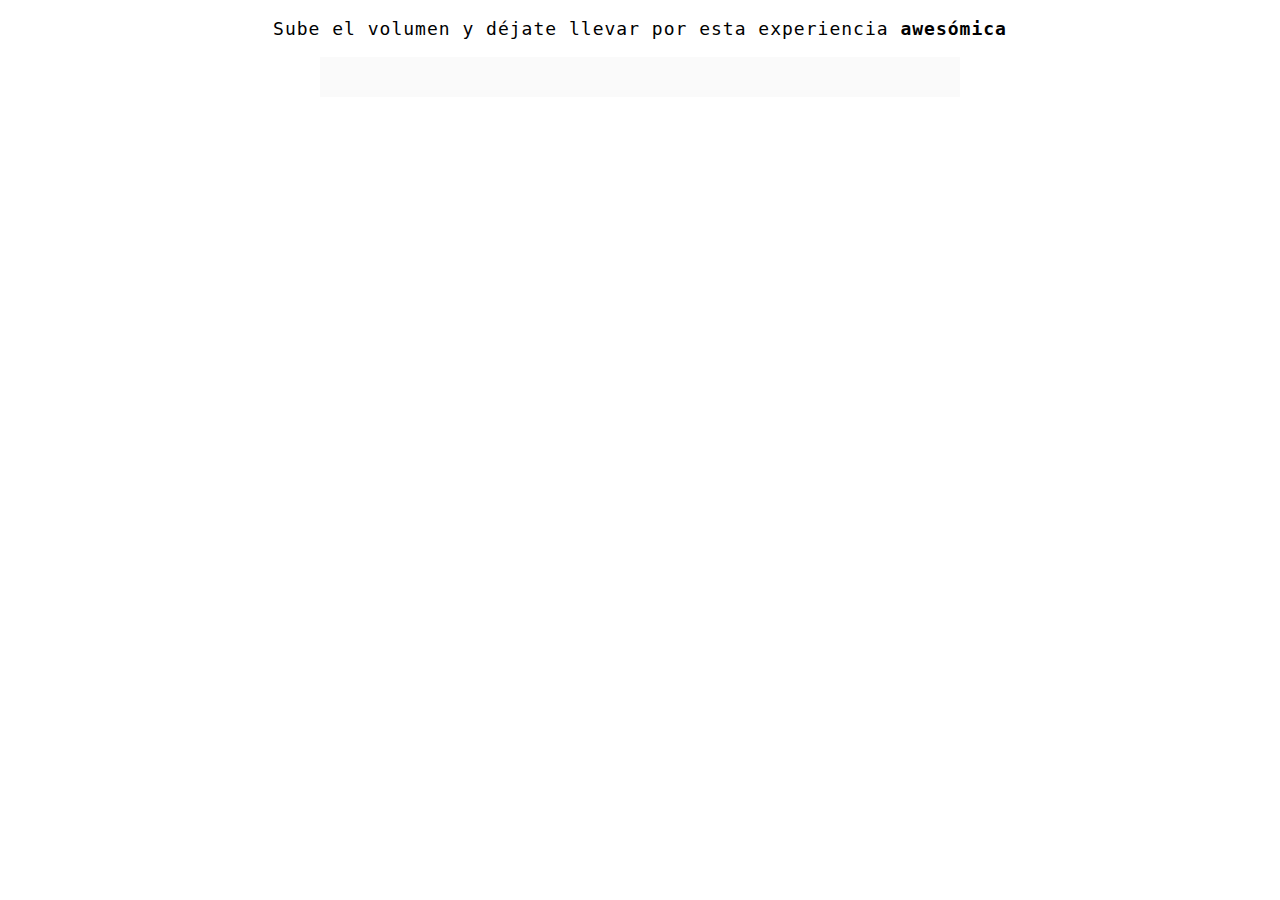
==== index.html @ f7613124 "Initial commit 🦄" ====
<!DOCTYPE html>
<html lang="en">
<head>
  <meta charset="UTF-8">
  <meta name="viewport" content="width=device-width, initial-scale=1.0">
  <meta http-equiv="X-UA-Compatible" content="ie=edge">
  <title>Github | Social Network Project</title>

  <link rel="stylesheet" href="styles.css">
</head>
<body>
<p class="centrado">Sube el volumen y déjate llevar por esta experiencia <b>awesómica</b></p>
<div id="resultados"></div>
<audio id="audio" src="sound.mp3"></audio>
<script src="main.js"></script>

</body>
</html>
---- styles.css ----
.hidden {
  display: none;
}

.centrado {
  font-family: monospace;
  letter-spacing: 1px;
  text-align: center;
  font-size: 18px;
}

#title {
  font-size: 50px;
  color: white;
  text-align: center;
  font-family: sans-serif;
  text-shadow: 4px 2px 10px #00BCD4;
}

#resultados {
  margin: 10px auto;
  width: 600px;
  background: #fafafa;
  padding: 20px;
}

#resultados p {
  font-family: monospace;
  font-size: 20px;
  font-weight: bold;
}

#resultados p span {
  font-weight: 300;
}

#resultados.awesome {
  -webkit-animation: changebackground 1s infinite;
  -moz-animation:    changebackground 1s infinite;
  -o-animation:      changebackground 1s infinite;
  animation:         changebackground 1s infinite;
}

#resultados.awesome p.animation-1 {
  -webkit-animation: jello .3s infinite;
  -moz-animation:    jello .3s infinite;
  -o-animation:      jello .3s infinite;
  animation:         jello .3s infinite;
}

#resultados.awesome p.animation-2 {
  -webkit-animation: rubberBand .3s infinite;
  -moz-animation:    rubberBand .3s infinite;
  -o-animation:      rubberBand .3s infinite;
  animation:         rubberBand .3s infinite;
}

#resultados.awesome p.animation-3 {
  -webkit-animation: hinge .5s infinite;
  -moz-animation:    hinge .5s infinite;
  -o-animation:      hinge .5s infinite;
  animation:         hinge .5s infinite;
}

#resultados.awesome p.animation-4 {
  color: white;
  font-size: 50px;
  position: absolute;
  font-weight: bolder;
  -webkit-animation: fadeOutDownBig .5s infinite;
  -moz-animation:    fadeOutDownBig .5s infinite;
  -o-animation:      fadeOutDownBig .5s infinite;
  animation:         fadeOutDownBig .5s infinite;
}

#resultados.awesome p.animation-5 {
  font-size: 30px;
  -webkit-animation: lightSpeedIn 1s infinite;
  -moz-animation:    lightSpeedIn 1s infinite;
  -o-animation:      lightSpeedIn 1s infinite;
  animation:         lightSpeedIn 1s infinite;
}

#resultados.awesome p.animation-6 {
  color: deeppink;
  -webkit-animation: zoomInRight 2s infinite;
  -moz-animation:    zoomInRight 2s infinite;
  -o-animation:      zoomInRight 2s infinite;
  animation:         zoomInRight 2s infinite;
}

#resultados.awesome p.animation-7 {
  -webkit-animation: lightSpeedOut 1.5s infinite;
  -moz-animation:    lightSpeedOut 1.5s infinite;
  -o-animation:      lightSpeedOut 1.5s infinite;
  animation:         lightSpeedOut 1.5s infinite;
}

#resultados.awesome p.animation-8 {
  font-weight: bolder;
  -webkit-animation: crazyImg 1s linear infinite;
  -moz-animation:    crazyImg 1s linear infinite;
  -o-animation:      crazyImg 1s linear infinite;
  animation:         crazyImg 1s linear infinite;
}

#resultados.awesome p.animation-9 {
  -webkit-animation: changebackground .3s infinite;
  -moz-animation:    changebackground .3s infinite;
  -o-animation:      changebackground .3s infinite;
  animation:         changebackground .3s infinite;
}

#resultados img {
  border-radius: 0;
}

#resultados.awesome img {
  border-radius: 50%;
  -webkit-animation: crazyImg .3s linear infinite;
  -moz-animation:    crazyImg .3s linear infinite;
  -o-animation:      crazyImg .3s linear infinite;
  animation:         crazyImg .3s linear infinite;
}

@keyframes changebackground {
  0%   {background: red;}
  10%  {background: greenyellow;}
  20%  {background: yellow;}
  30%  {background: deepskyblue;}
  40%  {background: turquoise;}
  50%  {background: deeppink;}
  60%  {background: blueviolet;}
  70%  {background: forestgreen;}
  80%  {background: lightyellow;}
  90%  {background: darkorange;}
  100% {background: red;}
}

@-webkit-keyframes changebackground {
  0%   {background: red;}
  10%  {background: greenyellow;}
  20%  {background: yellow;}
  30%  {background: deepskyblue;}
  40%  {background: turquoise;}
  50%  {background: deeppink;}
  60%  {background: blueviolet;}
  70%  {background: forestgreen;}
  80%  {background: lightyellow;}
  90%  {background: darkorange;}
  100% {background: red;}
}

@keyframes crazyImg {
  0%   { transform: scale(1) rotate(0deg); }
  50%  { transform: scale(1.5) rotate(180deg); }
  100% { transform: scale(1) rotate(360deg); }
}

@-webkit-keyframes crazyImg {
  0%   { transform: scale(1) rotate(0deg); }
  50%  { transform: scale(1.5) rotate(180deg); }
  100% { transform: scale(1) rotate(360deg); }
}

@keyframes jello {
  from, 11.1%, to {
    transform: none;
  }

  22.2% {
    transform: skewX(-12.5deg) skewY(-12.5deg);
  }

  33.3% {
    transform: skewX(6.25deg) skewY(6.25deg);
  }

  44.4% {
    transform: skewX(-3.125deg) skewY(-3.125deg);
  }

  55.5% {
    transform: skewX(1.5625deg) skewY(1.5625deg);
  }

  66.6% {
    transform: skewX(-0.78125deg) skewY(-0.78125deg);
  }

  77.7% {
    transform: skewX(0.390625deg) skewY(0.390625deg);
  }

  88.8% {
    transform: skewX(-0.1953125deg) skewY(-0.1953125deg);
  }
}

@keyframes rubberBand {
  from {
    transform: scale3d(1, 1, 1);
  }

  30% {
    transform: scale3d(1.25, 0.75, 1);
  }

  40% {
    transform: scale3d(0.75, 1.25, 1);
  }

  50% {
    transform: scale3d(1.15, 0.85, 1);
  }

  65% {
    transform: scale3d(.95, 1.05, 1);
  }

  75% {
    transform: scale3d(1.05, .95, 1);
  }

  to {
    transform: scale3d(1, 1, 1);
  }
}

@keyframes hinge {
  0% {
    transform-origin: top left;
    animation-timing-function: ease-in-out;
  }

  20%, 60% {
    transform: rotate3d(0, 0, 1, 80deg);
    transform-origin: top left;
    animation-timing-function: ease-in-out;
  }

  40%, 80% {
    transform: rotate3d(0, 0, 1, 60deg);
    transform-origin: top left;
    animation-timing-function: ease-in-out;
    opacity: 1;
  }

  to {
    transform: translate3d(0, 700px, 0);
    opacity: 0;
  }
}

@keyframes fadeOutDownBig {
  from {
    opacity: 1;
  }

  to {
    opacity: 0;
    transform: translate3d(0, 2000px, 0);
  }
}

@keyframes lightSpeedIn {
  from {
    transform: translate3d(100%, 0, 0) skewX(-30deg);
    opacity: 0;
  }

  60% {
    transform: skewX(20deg);
    opacity: 1;
  }

  80% {
    transform: skewX(-5deg);
    opacity: 1;
  }

  to {
    transform: none;
    opacity: 1;
  }
}

@keyframes zoomInRight {
  from {
    opacity: 0;
    transform: scale3d(.1, .1, .1) translate3d(1000px, 0, 0);
    animation-timing-function: cubic-bezier(0.550, 0.055, 0.675, 0.190);
  }

  60% {
    opacity: 1;
    transform: scale3d(.475, .475, .475) translate3d(-10px, 0, 0);
    animation-timing-function: cubic-bezier(0.175, 0.885, 0.320, 1);
  }
}

@keyframes lightSpeedOut {
  from {
    opacity: 1;
    transform: scale(1);
  }

  to {
    transform: translate3d(100%, 0, 0) skewX(30deg) scale(3);
    opacity: 0;
  }
}
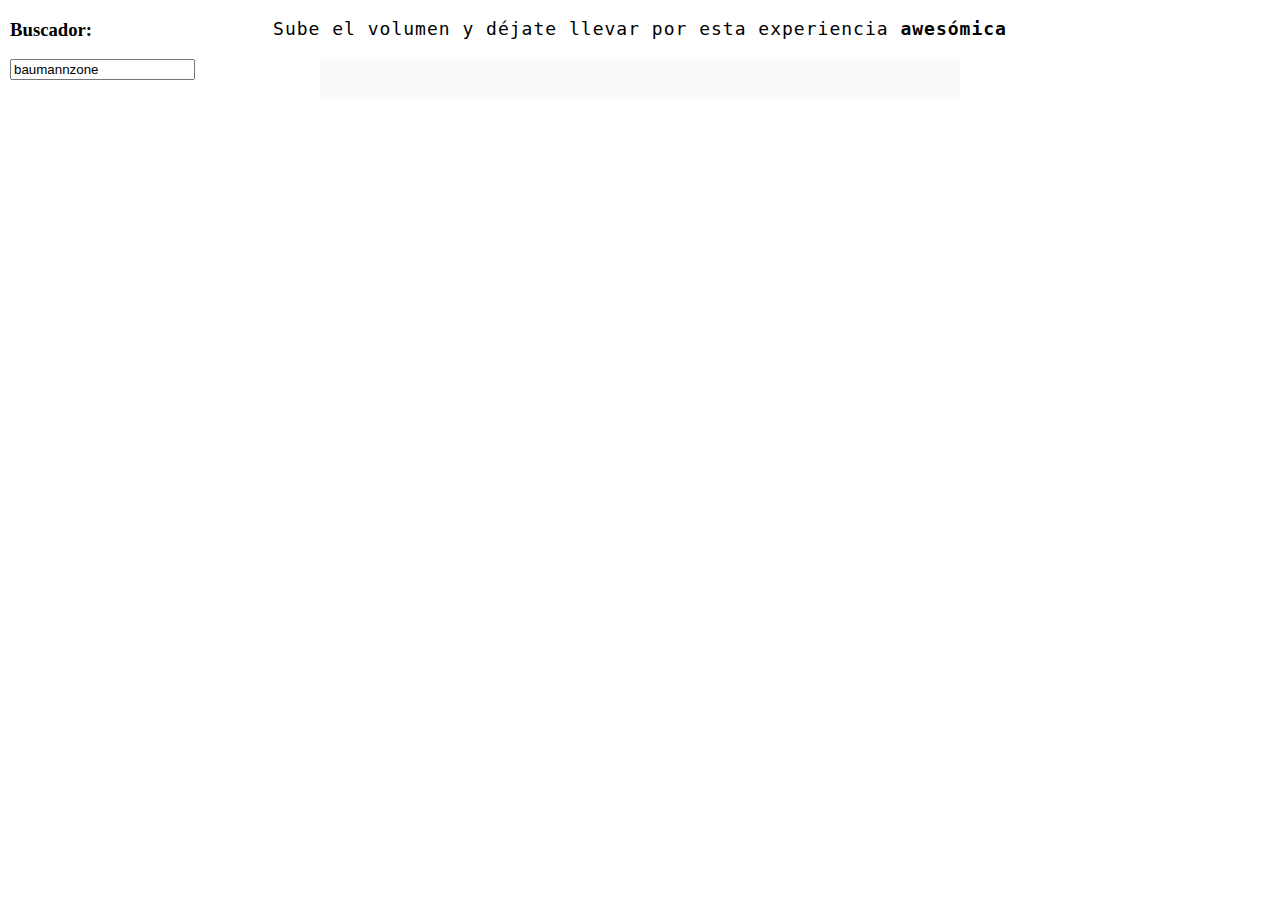
==== commit a58077b9: "Añadir buscador para trolear a discrección. :trollface:" ====
--- a/index.html
+++ b/index.html
@@ -1,18 +1,22 @@
 <!DOCTYPE html>
 <html lang="en">
-<head>
-  <meta charset="UTF-8">
-  <meta name="viewport" content="width=device-width, initial-scale=1.0">
-  <meta http-equiv="X-UA-Compatible" content="ie=edge">
-  <title>Github | Social Network Project</title>
+	<head>
+		<meta charset="UTF-8">
+		<meta name="viewport" content="width=device-width, initial-scale=1.0">
+		<meta http-equiv="X-UA-Compatible" content="ie=edge">
+		<title>Github | Social Network Project</title>
 
-  <link rel="stylesheet" href="styles.css">
-</head>
-<body>
-<p class="centrado">Sube el volumen y déjate llevar por esta experiencia <b>awesómica</b></p>
-<div id="resultados"></div>
-<audio id="audio" src="sound.mp3"></audio>
-<script src="main.js"></script>
-
-</body>
+		<link rel="stylesheet" href="styles.css">
+	</head>
+	<body>
+		<section id="search-box">
+			<h3> Buscador: </h3>
+			<input id="gh-name" value="baumannzone"></input>
+			<ul id="search-list"></ul>
+		</section>
+		<p class="centrado">Sube el volumen y déjate llevar por esta experiencia <b>awesómica</b></p>
+		<div id="resultados"></div>
+		<audio id="audio" src="sound.mp3"></audio>
+		<script src="main.js"></script>
+	</body>
 </html>--- a/styles.css
+++ b/styles.css
@@ -7,6 +7,43 @@
   letter-spacing: 1px;
   text-align: center;
   font-size: 18px;
+}
+
+section#search-box {
+  position: absolute;
+  top: 0;
+  left: 10px;
+}
+
+ul#search-list {
+  display: none;
+}
+
+ul#search-list.show {
+  position: relative;
+  top: 0;
+  display: block;
+  left: 0;
+  width: 200px;
+  height: 200px;
+  overflow-x: hidden;
+  overflow-y: auto;
+  list-style: none;
+  margin: 10px;
+  padding: 0;
+  border: 1px solid #ccc;
+}
+
+ul#search-list li {
+  padding: 6px;
+  font-weight: bold;
+  font-size: 13px;
+  cursor: pointer;
+}
+
+ul#search-list li:hover {
+  background: #69b5ff;
+  color: #fff;
 }
 
 #title {
@@ -113,6 +150,8 @@
 
 #resultados img {
   border-radius: 0;
+  width: 250px;
+  height: 250px;
 }
 
 #resultados.awesome img {
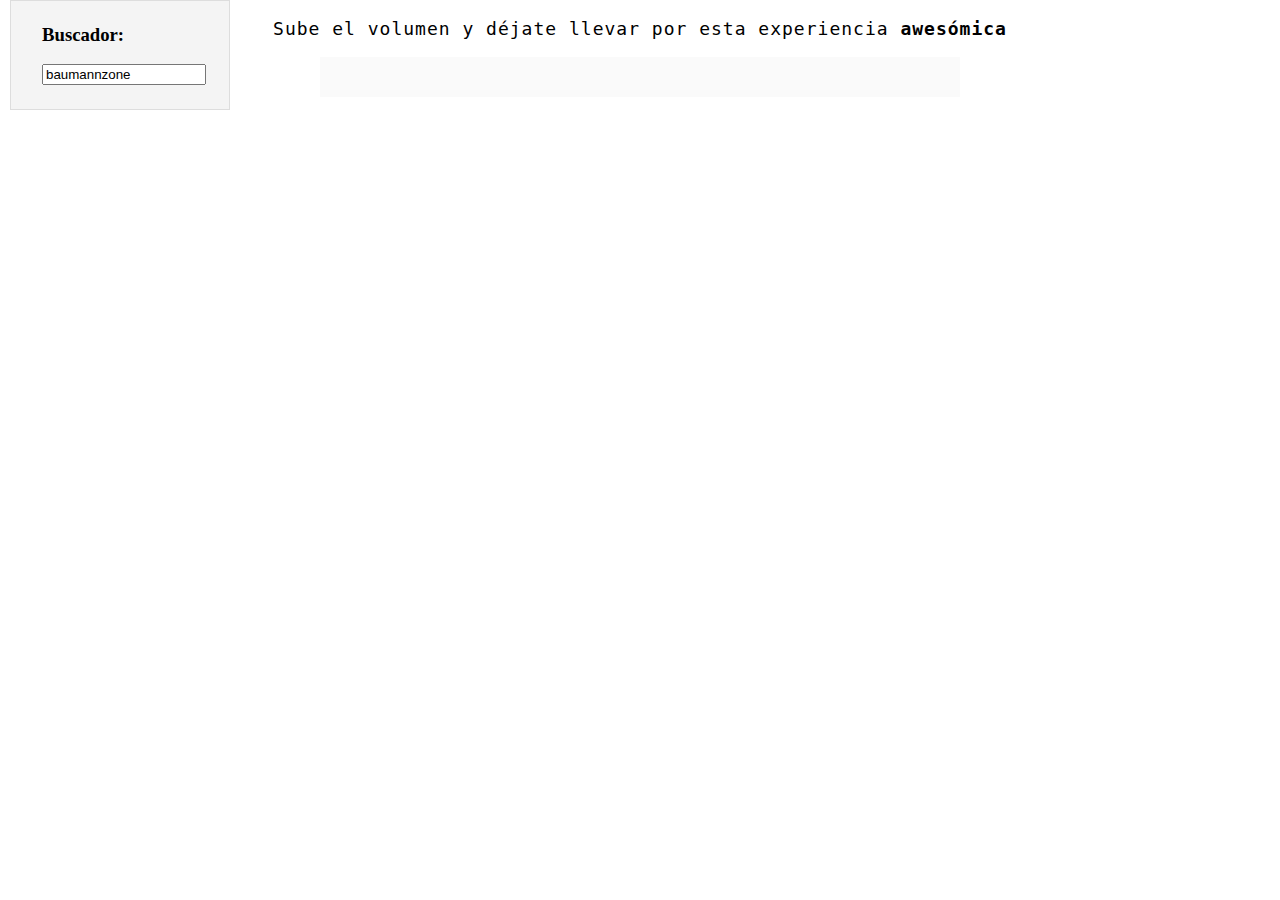
==== commit ae572c02: "Merge branch 'master' of https://github.com/baumannzone/awesomico-css" ====
--- a/index.html
+++ b/index.html
@@ -4,7 +4,7 @@
 		<meta charset="UTF-8">
 		<meta name="viewport" content="width=device-width, initial-scale=1.0">
 		<meta http-equiv="X-UA-Compatible" content="ie=edge">
-		<title>Github | Social Network Project</title>
+		<title>👈AwesÓmico CSS👉</title>
 
 		<link rel="stylesheet" href="styles.css">
 	</head>
@@ -16,7 +16,7 @@
 		</section>
 		<p class="centrado">Sube el volumen y déjate llevar por esta experiencia <b>awesómica</b></p>
 		<div id="resultados"></div>
-		<audio id="audio" src="sound.mp3"></audio>
+		<audio id="audio" src="assets/sound.mp3"></audio>
 		<script src="main.js"></script>
 	</body>
 </html>--- a/styles.css
+++ b/styles.css
@@ -1,3 +1,10 @@
+.ribbon {
+  position: fixed;
+  top: 0;
+  right: 0;
+  border: 0;
+}
+
 .hidden {
   display: none;
 }
@@ -13,25 +20,61 @@
   position: absolute;
   top: 0;
   left: 10px;
+  width: 220px;
+  height: 110px;
+  padding: 4px 31px;
+  box-sizing: border-box;
+  background: #f4f4f4;
+  border: 1px solid #ddd;
+  z-indez: 100;
+  -webkit-animation: moveSearchAround 6s linear infinite;
+  -moz-animation: moveSearchAround 6s linear infinite;
+  -o-animation: moveSearchAround 6s linear infinite;
+  animation: moveSearchAround 6s linear infinite;
+}
+
+section#search-box:hover {
+  color: #fff;
+  background: linear-gradient(272deg,
+    #577bac, #ac9757, #ac579a, #ac7957,
+    #86a1c6, #0b0d03, #00ff7a, #5704ff,
+    #ff0404, #508e14, #22148e, #0afdff,
+    #ff620a, #9f765f, #fbfbfb, #ff1f8a
+  );
+  background-size: 3200% 3200%;
+  -webkit-animation: backgroundPositionWithSkew 8s ease infinite;
+  -moz-animation: backgroundPositionWithSkew 8s ease infinite;
+  -o-animation: backgroundPositionWithSkew 8s ease infinite;
+  animation: backgroundPositionWithSkew 8s ease infinite;
+}
+
+section#search-box input#gh-name {
+  max-width: 100%;
 }
 
 ul#search-list {
   display: none;
-}
-
-ul#search-list.show {
   position: relative;
   top: 0;
-  display: block;
   left: 0;
-  width: 200px;
-  height: 200px;
+  width: 152px;
+  height: 145px;
   overflow-x: hidden;
   overflow-y: auto;
   list-style: none;
-  margin: 10px;
+  margin: 0;
   padding: 0;
   border: 1px solid #ccc;
+  background: #fff;
+  color: #333;
+  border-top-left-radius: 0px;
+  border-top-right-radius: 0;
+  border-bottom-right-radius: 6px;
+  border-bottom-left-radius: 6px;
+}
+
+ul#search-list.show {
+  display: block;
 }
 
 ul#search-list li {
@@ -73,30 +116,30 @@
 
 #resultados.awesome {
   -webkit-animation: changebackground 1s infinite;
-  -moz-animation:    changebackground 1s infinite;
-  -o-animation:      changebackground 1s infinite;
-  animation:         changebackground 1s infinite;
+  -moz-animation: changebackground 1s infinite;
+  -o-animation: changebackground 1s infinite;
+  animation: changebackground 1s infinite;
 }
 
 #resultados.awesome p.animation-1 {
-  -webkit-animation: jello .3s infinite;
-  -moz-animation:    jello .3s infinite;
-  -o-animation:      jello .3s infinite;
-  animation:         jello .3s infinite;
+  -webkit-animation: animation1 .3s infinite;
+  -moz-animation: animation1 .3s infinite;
+  -o-animation: animation1 .3s infinite;
+  animation: animation1 .3s infinite;
 }
 
 #resultados.awesome p.animation-2 {
-  -webkit-animation: rubberBand .3s infinite;
-  -moz-animation:    rubberBand .3s infinite;
-  -o-animation:      rubberBand .3s infinite;
-  animation:         rubberBand .3s infinite;
+  -webkit-animation: animation2 .3s infinite;
+  -moz-animation: animation2 .3s infinite;
+  -o-animation: animation2 .3s infinite;
+  animation: animation2 .3s infinite;
 }
 
 #resultados.awesome p.animation-3 {
-  -webkit-animation: hinge .5s infinite;
-  -moz-animation:    hinge .5s infinite;
-  -o-animation:      hinge .5s infinite;
-  animation:         hinge .5s infinite;
+  -webkit-animation: animation3 .5s infinite;
+  -moz-animation: animation3 .5s infinite;
+  -o-animation: animation3 .5s infinite;
+  animation: animation3 .5s infinite;
 }
 
 #resultados.awesome p.animation-4 {
@@ -104,48 +147,48 @@
   font-size: 50px;
   position: absolute;
   font-weight: bolder;
-  -webkit-animation: fadeOutDownBig .5s infinite;
-  -moz-animation:    fadeOutDownBig .5s infinite;
-  -o-animation:      fadeOutDownBig .5s infinite;
-  animation:         fadeOutDownBig .5s infinite;
+  -webkit-animation: animation4 .5s infinite;
+  -moz-animation: animation4 .5s infinite;
+  -o-animation: animation4 .5s infinite;
+  animation: animation4 .5s infinite;
 }
 
 #resultados.awesome p.animation-5 {
   font-size: 30px;
-  -webkit-animation: lightSpeedIn 1s infinite;
-  -moz-animation:    lightSpeedIn 1s infinite;
-  -o-animation:      lightSpeedIn 1s infinite;
-  animation:         lightSpeedIn 1s infinite;
+  -webkit-animation: animation5 1s infinite;
+  -moz-animation: animation5 1s infinite;
+  -o-animation: animation5 1s infinite;
+  animation: animation5 1s infinite;
 }
 
 #resultados.awesome p.animation-6 {
   color: deeppink;
-  -webkit-animation: zoomInRight 2s infinite;
-  -moz-animation:    zoomInRight 2s infinite;
-  -o-animation:      zoomInRight 2s infinite;
-  animation:         zoomInRight 2s infinite;
+  -webkit-animation: animation6 2s infinite;
+  -moz-animation: animation6 2s infinite;
+  -o-animation: animation6 2s infinite;
+  animation: animation6 2s infinite;
 }
 
 #resultados.awesome p.animation-7 {
-  -webkit-animation: lightSpeedOut 1.5s infinite;
-  -moz-animation:    lightSpeedOut 1.5s infinite;
-  -o-animation:      lightSpeedOut 1.5s infinite;
-  animation:         lightSpeedOut 1.5s infinite;
+  -webkit-animation: animation7 1.5s infinite;
+  -moz-animation: animation7 1.5s infinite;
+  -o-animation: animation7 1.5s infinite;
+  animation: animation7 1.5s infinite;
 }
 
 #resultados.awesome p.animation-8 {
   font-weight: bolder;
   -webkit-animation: crazyImg 1s linear infinite;
-  -moz-animation:    crazyImg 1s linear infinite;
-  -o-animation:      crazyImg 1s linear infinite;
-  animation:         crazyImg 1s linear infinite;
+  -moz-animation: crazyImg 1s linear infinite;
+  -o-animation: crazyImg 1s linear infinite;
+  animation: crazyImg 1s linear infinite;
 }
 
 #resultados.awesome p.animation-9 {
   -webkit-animation: changebackground .3s infinite;
-  -moz-animation:    changebackground .3s infinite;
-  -o-animation:      changebackground .3s infinite;
-  animation:         changebackground .3s infinite;
+  -moz-animation: changebackground .3s infinite;
+  -o-animation: changebackground .3s infinite;
+  animation: changebackground .3s infinite;
 }
 
 #resultados img {
@@ -154,55 +197,122 @@
   height: 250px;
 }
 
-#resultados.awesome img {
+#resultados img.profile {
+  max-width: 200px;
+}
+
+#resultados.awesome img.profile {
   border-radius: 50%;
   -webkit-animation: crazyImg .3s linear infinite;
-  -moz-animation:    crazyImg .3s linear infinite;
-  -o-animation:      crazyImg .3s linear infinite;
-  animation:         crazyImg .3s linear infinite;
+  -moz-animation: crazyImg .3s linear infinite;
+  -o-animation: crazyImg .3s linear infinite;
+  animation: crazyImg .3s linear infinite;
+}
+
+#resultados.awesome img.ribbon {
+  -webkit-animation: animation-ribbon 3s ease-in-out infinite;
+  -moz-animation: animation-ribbon 3s ease-in-out infinite;
+  -o-animation: animation-ribbon 3s ease-in-out infinite;
+  animation: animation-ribbon 3s ease-in-out infinite;
 }
 
 @keyframes changebackground {
-  0%   {background: red;}
-  10%  {background: greenyellow;}
-  20%  {background: yellow;}
-  30%  {background: deepskyblue;}
-  40%  {background: turquoise;}
-  50%  {background: deeppink;}
-  60%  {background: blueviolet;}
-  70%  {background: forestgreen;}
-  80%  {background: lightyellow;}
-  90%  {background: darkorange;}
-  100% {background: red;}
+  0% {
+    background: red;
+  }
+  10% {
+    background: greenyellow;
+  }
+  20% {
+    background: yellow;
+  }
+  30% {
+    background: deepskyblue;
+  }
+  40% {
+    background: turquoise;
+  }
+  50% {
+    background: deeppink;
+  }
+  60% {
+    background: blueviolet;
+  }
+  70% {
+    background: forestgreen;
+  }
+  80% {
+    background: lightyellow;
+  }
+  90% {
+    background: darkorange;
+  }
+  100% {
+    background: red;
+  }
 }
 
 @-webkit-keyframes changebackground {
-  0%   {background: red;}
-  10%  {background: greenyellow;}
-  20%  {background: yellow;}
-  30%  {background: deepskyblue;}
-  40%  {background: turquoise;}
-  50%  {background: deeppink;}
-  60%  {background: blueviolet;}
-  70%  {background: forestgreen;}
-  80%  {background: lightyellow;}
-  90%  {background: darkorange;}
-  100% {background: red;}
+  0% {
+    background: red;
+  }
+  10% {
+    background: greenyellow;
+  }
+  20% {
+    background: yellow;
+  }
+  30% {
+    background: deepskyblue;
+  }
+  40% {
+    background: turquoise;
+  }
+  50% {
+    background: deeppink;
+  }
+  60% {
+    background: blueviolet;
+  }
+  70% {
+    background: forestgreen;
+  }
+  80% {
+    background: lightyellow;
+  }
+  90% {
+    background: darkorange;
+  }
+  100% {
+    background: red;
+  }
 }
 
 @keyframes crazyImg {
-  0%   { transform: scale(1) rotate(0deg); }
-  50%  { transform: scale(1.5) rotate(180deg); }
-  100% { transform: scale(1) rotate(360deg); }
+  0% {
+    transform: scale(1) rotate(0deg);
+  }
+  50% {
+    transform: scale(1.5) rotate(180deg);
+  }
+  100% {
+    transform: scale(1) rotate(360deg);
+  }
 }
 
 @-webkit-keyframes crazyImg {
-  0%   { transform: scale(1) rotate(0deg); }
-  50%  { transform: scale(1.5) rotate(180deg); }
-  100% { transform: scale(1) rotate(360deg); }
-}
-
-@keyframes jello {
+  0% {
+    transform: scale(1) rotate(0deg);
+  }
+  50% {
+    transform: scale(2) rotate(180deg);
+  }
+  100% {
+    transform: scale(1) rotate(360deg);
+  }
+}
+
+@keyframes animation1 {
   from, 11.1%, to {
     transform: none;
   }
@@ -236,7 +346,7 @@
   }
 }
 
-@keyframes rubberBand {
+@keyframes animation2 {
   from {
     transform: scale3d(1, 1, 1);
   }
@@ -266,7 +376,7 @@
   }
 }
 
-@keyframes hinge {
+@keyframes animation3 {
   0% {
     transform-origin: top left;
     animation-timing-function: ease-in-out;
@@ -291,7 +401,7 @@
   }
 }
 
-@keyframes fadeOutDownBig {
+@keyframes animation4 {
   from {
     opacity: 1;
   }
@@ -302,7 +412,7 @@
   }
 }
 
-@keyframes lightSpeedIn {
+@keyframes animation5 {
   from {
     transform: translate3d(100%, 0, 0) skewX(-30deg);
     opacity: 0;
@@ -324,7 +434,7 @@
   }
 }
 
-@keyframes zoomInRight {
+@keyframes animation6 {
   from {
     opacity: 0;
     transform: scale3d(.1, .1, .1) translate3d(1000px, 0, 0);
@@ -338,7 +448,7 @@
   }
 }
 
-@keyframes lightSpeedOut {
+@keyframes animation7 {
   from {
     opacity: 1;
     transform: scale(1);
@@ -348,4 +458,120 @@
     transform: translate3d(100%, 0, 0) skewX(30deg) scale(3);
     opacity: 0;
   }
+}
+
+@-webkit-keyframes backgroundPositionWithSkew {
+  0%  {
+    transform: skewX(10deg) skewY(15deg);
+    background-position:0% 50%
+  }
+  50% {
+    transform: skewX(-10deg) skewY(-22deg);
+    background-position:100% 50%
+  }
+  75% {
+    transform: skewX(-12deg) skewY(25deg);
+  }
+  100%  {
+    transform: skewX(12deg) skewY(15deg);
+    background-position:0% 50%
+  }
+}
+
+@-moz-keyframes backgroundPositionWithSkew {
+  0%  {
+    transform: skewX(10deg) skewY(15deg);
+    background-position:0% 50%
+  }
+  50% {
+    transform: skewX(-10deg) skewY(-22deg);
+    background-position:100% 50%
+  }
+  75% {
+    transform: skewX(-12deg) skewY(25deg);
+  }
+  100%  {
+    transform: skewX(12deg) skewY(15deg);
+    background-position:0% 50%
+  }
+}
+
+@-o-keyframes backgroundPositionWithSkew {
+  0%  {
+    transform: skewX(10deg) skewY(15deg);
+    background-position:0% 50%
+  }
+  50% {
+    transform: skewX(-10deg) skewY(-22deg);
+    background-position:100% 50%
+  }
+  75% {
+    transform: skewX(-12deg) skewY(25deg);
+  }
+  100%  {
+    transform: skewX(12deg) skewY(15deg);
+    background-position:0% 50%
+  }
+}
+
+@keyframes backgroundPositionWithSkew {
+ 0%  {
+    transform: skewX(10deg) skewY(15deg);
+    background-position:0% 50%
+  }
+  50% {
+    transform: skewX(-10deg) skewY(-22deg);
+    background-position:100% 50%
+  }
+  75% {
+    transform: skewX(-12deg) skewY(25deg);
+  }
+  100%  {
+    transform: skewX(12deg) skewY(15deg);
+    background-position:0% 50%
+  }
+}
+
+@keyframes moveSearchAround {
+  0% {
+    transform: translateX(0) translateY(0);
+  }
+  12% {
+    transform: translateX(65vw) translateY(36vh);
+  }
+  25% {
+    transform: translateX(calc(100vw - 221px)) translateY(0);
+  }
+  38% {
+    transform: translateX(15vw) translateY(69vh);
+  }
+  50% {
+    transform: translateX(calc(100vw - 221px)) translateY(calc(100vh - 110px));
+  }
+  62% {
+    transform: translateX(70vw) translateY(80vh);
+  }
+  75% {
+    transform: translateX(0) translateY(calc(100vh - 110px));
+  }
+  88% {
+    transform: translateX(40vw) translateY(35vh);
+  }
+  100% {
+    transform: translateX(0) translateY(0);
+  }
+}
+
+@keyframes animation-ribbon {
+  from {
+    transform: scale(1);
+  }
+
+  50% {
+    transform: skewX(400deg) scale(2) translateX(-400px) translateY(100px);
+  }
+
+  to {
+    transform: skewX(100deg) scale(1) translateX(0) translateY(0);
+  }
 }